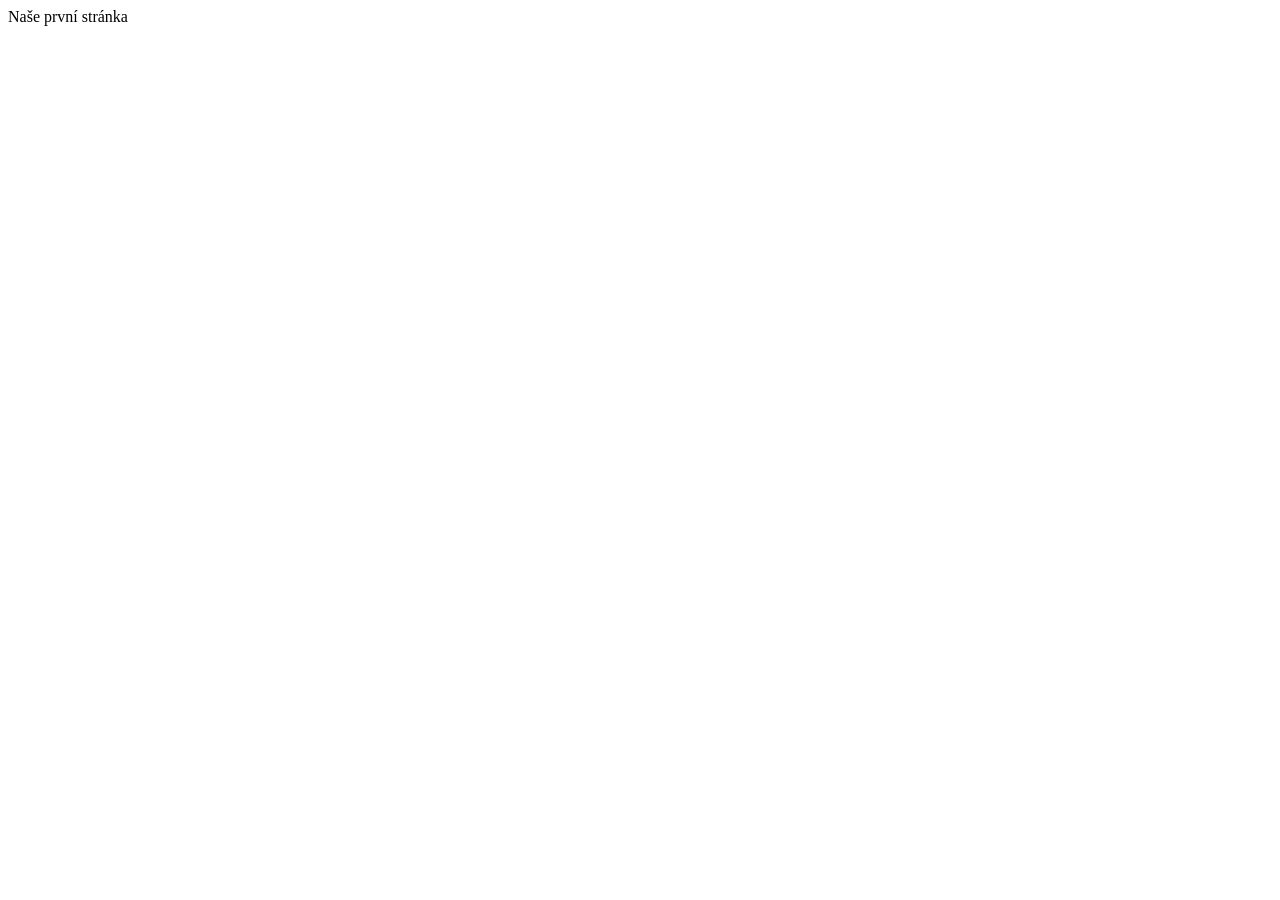
==== index.html @ 17dcd7de "first commit" ====
<!DOCTYPE html>
<html lang="cs">
<head>
    <meta charset="UTF-8">
    <meta name="viewport" content="width=device-width, initial-scale=1.0">
    <title>Document</title>
</head>
<body>
    <hl>Naše první stránka</hl>
</body>
</html>
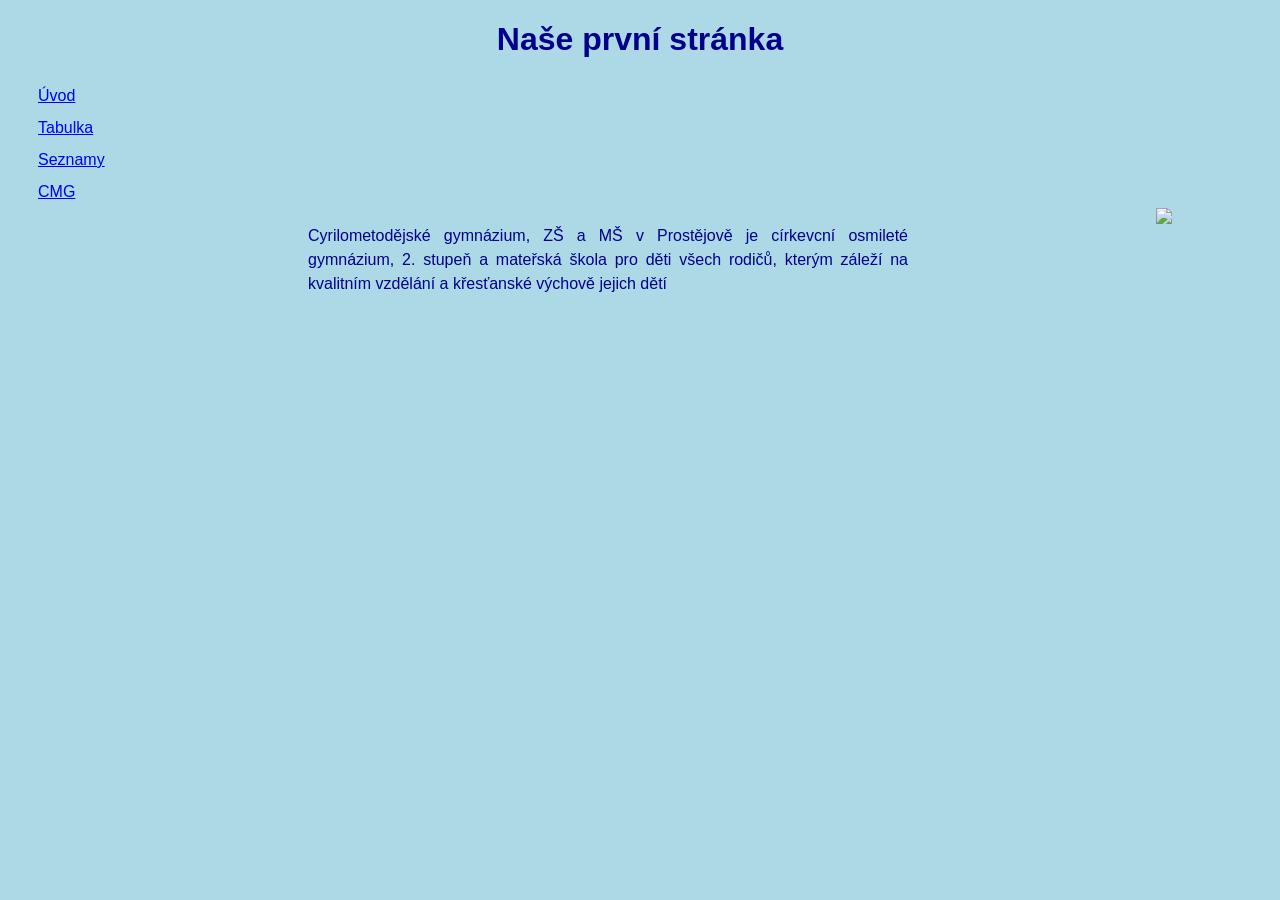
==== commit 19db6007: "Add files via upload" ====
--- a/index.html
+++ b/index.html
@@ -1,11 +1,22 @@
-<!DOCTYPE html>
-<html lang="cs">
-<head>
-    <meta charset="UTF-8">
-    <meta name="viewport" content="width=device-width, initial-scale=1.0">
-    <title>Document</title>
-</head>
-<body>
-    <hl>Naše první stránka</hl>
-</body>
+<!DOCTYPE html>
+<html lang="cs">
+<head>
+    <meta charset="UTF-8">
+    <meta name="viewport" content="width=device-width, initial-scale=1.0">
+    <title>Document</title>
+    <link rel="stylesheet" href="style.css">
+</head>
+<body>
+    <h1>Naše první stránka</h1>
+    <nav>
+    <a href="index.html">Úvod</a><br>
+    <a href="">Tabulka</a><br>
+    <a href="seznam.html">Seznamy</a><br>
+    <a href="https://www.cmgpv.cz">CMG</a>
+    </nav>
+    <main></main>
+    <p class="vlevo">Cyrilometodějské gymnázium, ZŠ a MŠ v Prostějově je církevcní osmileté gymnázium, 2. stupeň a mateřská škola pro děti všech rodičů, kterým záleží na kvalitním vzdělání a křesťanské výchově jejich dětí</p>
+    <img class="vpravo" src="\\studenti.cz\cmg\Home\nozkar\Plocha\budova.PNG"
+    </main>
+</body>
 </html>
--- a/style.css
+++ b/style.css
@@ -0,0 +1,30 @@
+body{background-color: lightblue;
+color: darkblue;
+font-family: Arial, Helvetica, sans-serif;
+font-size: 16px;}
+h1{text-align: center;}
+p{width: 600px;
+margin-left: 300px;
+line-height: 1.5;
+text-align: justify;}
+
+nav{width: 200px;
+    padding-left:30px;
+    line-height: 2;}
+
+.vpravo{float: right;}
+.vlevo{float: left;}
+
+img{margin-right: 100px;}
+
+a:link{color: blue(12, 22, 107) ;text-decoration: underline;}
+a:visited{color: blue;}
+a:active{color: black;}
+a:hover{color: aqua;background-color: rgb(29, 19, 182);}
+
+article{width: 25%;
+float: left;
+border: thin solid;
+padding:30px 5px 0px 5px ;
+border-radius: 10px;
+margin: 0px 15px 30px 15px;}
